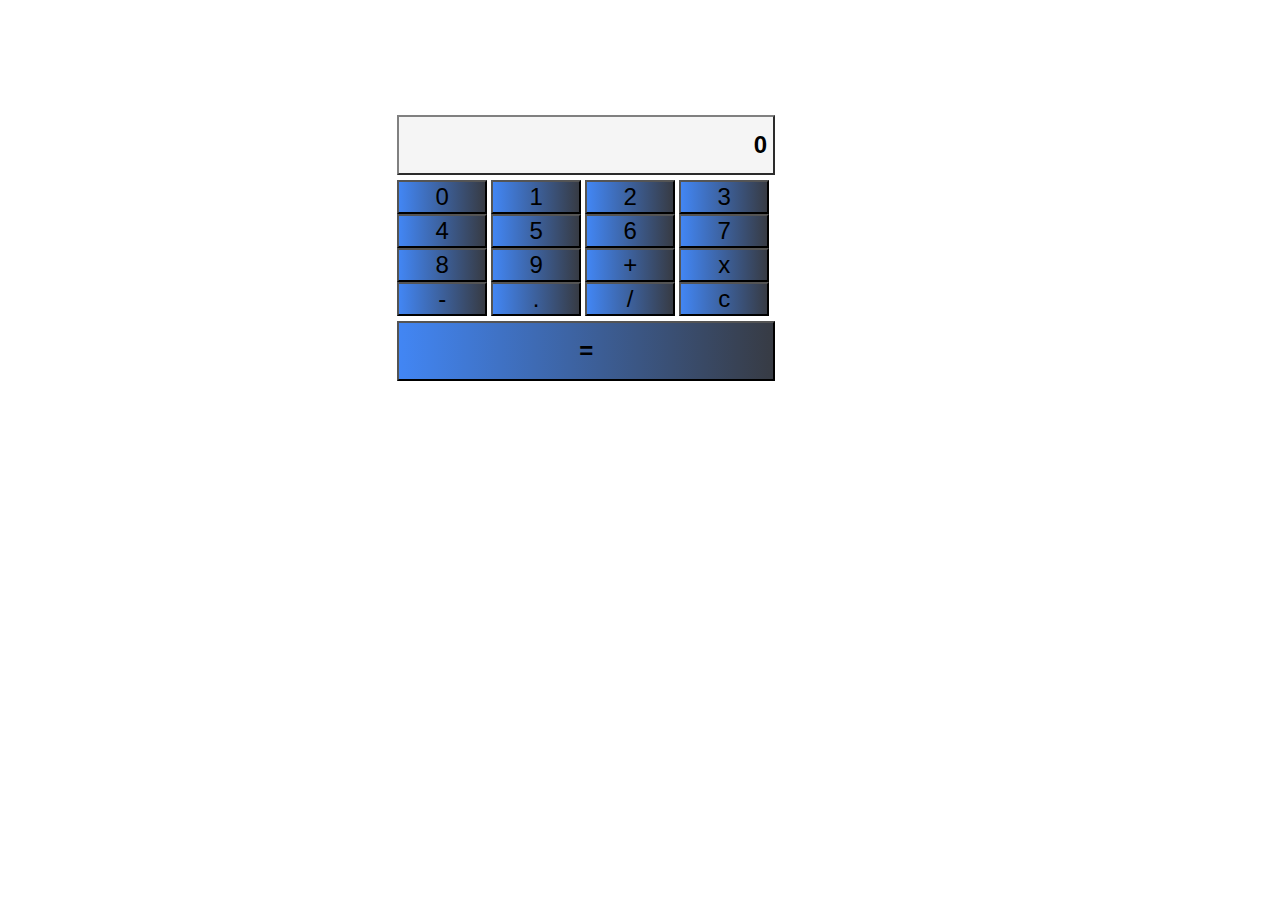
==== calculator.html @ ee38e336 "calculator version 2, script inside html file" ====
<!DOCTYPE html>
<head>
  <title>calculator</title>
  <style>
    .calculator{
        width: 450px;
        height: 400px;
        padding: 10px;
        margin-left: 30%;
        margin-top:100px;
        
    }

    
    button{
        font-size: 1.5em;
        width: 20%;
        background: -webkit-linear-gradient(to right, #4286f4, #373B44);
        background: linear-gradient(to right, #4286f4, #373B44);
    }
    #display,#sum{
        width: 378px;
        height: 60px;
        margin: 5px 0 5px 0; 
        text-align: right;
        font-weight: bold;
        color: black;
         
    }
    
  </style>
  
</head>
<body>
    <div class="calculator">
        <button id='display' disabled style="background:whitesmoke;border-color:gray;"></button>
        <button class="number" onclick="inputDigit(0)">0</button>
        <button class="number" onclick="inputDigit(1)">1</button>
        <button class="number" onclick="inputDigit(2)">2</button>
        <button class="number" onclick="inputDigit(3)">3</button>
        <button class="number" onclick="inputDigit(4)">4</button>
        <button class="number" onclick="inputDigit(5)">5</button>
        <button class="number" onclick="inputDigit(6)">6</button>
        <button class="number" onclick="inputDigit(7)">7</button>
        <button class="number" onclick="inputDigit(8)">8</button>
        <button class="number" onclick="inputDigit(9)">9</button>
        <button class="operator" onclick="inputOperation('+')">+</button>
        <button class="operator" onclick="inputOperation('*')">x</button>
        <button class="operator" onclick="inputOperation('-')">-</button>
        <button id="decidemal" onclick="">.</button>
        <button class="operator" onclick="inputOperation('/')">/</button>
        <button id="clear" onclick="resetAll()">c</button>
        <button id="sum" onclick="('')" style="text-align:center;"> = </button>    
    </div> 
<script>
    var inputVal = '';
    var total = '0';
    var currentOperation = '+';
    refreshDisplay();
    
    function inputDigit(num) {
        inputVal += num;
        refreshDisplay(); 
    
    }
                                                                                  
    function inputOperation(operation) {
        if (inputVal.length > 0) {
        updateTotal();
        clearInput();
        currentOperation = operation;
        refreshDisplay();
        }
    }

    function updateTotal () {
        switch (currentOperation){
            case '+':
                var temp = parseFloat(total) + parseFloat(inputVal);
                total = temp.toString();
                break;
            case '-':
                var temp = parseFloat(total) - parseFloat(inputVal);
                total = temp.toString();
                break;
            case '*':
                var temp = parseFloat(total) * parseFloat(inputVal);
                total = temp.toString();
                break;
            case '/':
                var temp = parseFloat(total) / parseFloat(inputVal);
                total = temp.toString();
                break;
        } 
    }

    function clearInput() {
        inputVal = '';
    }

    function refreshDisplay() {
        if (inputVal.length > 0) {
            document.getElementById('display').innerHTML = inputVal;    
        } else {
            document.getElementById('display').innerHTML = total;
        }
    }

    function resetAll() {
        document.getElementById('clear',location.reload())
    }

    
</script>
</body>
</html>
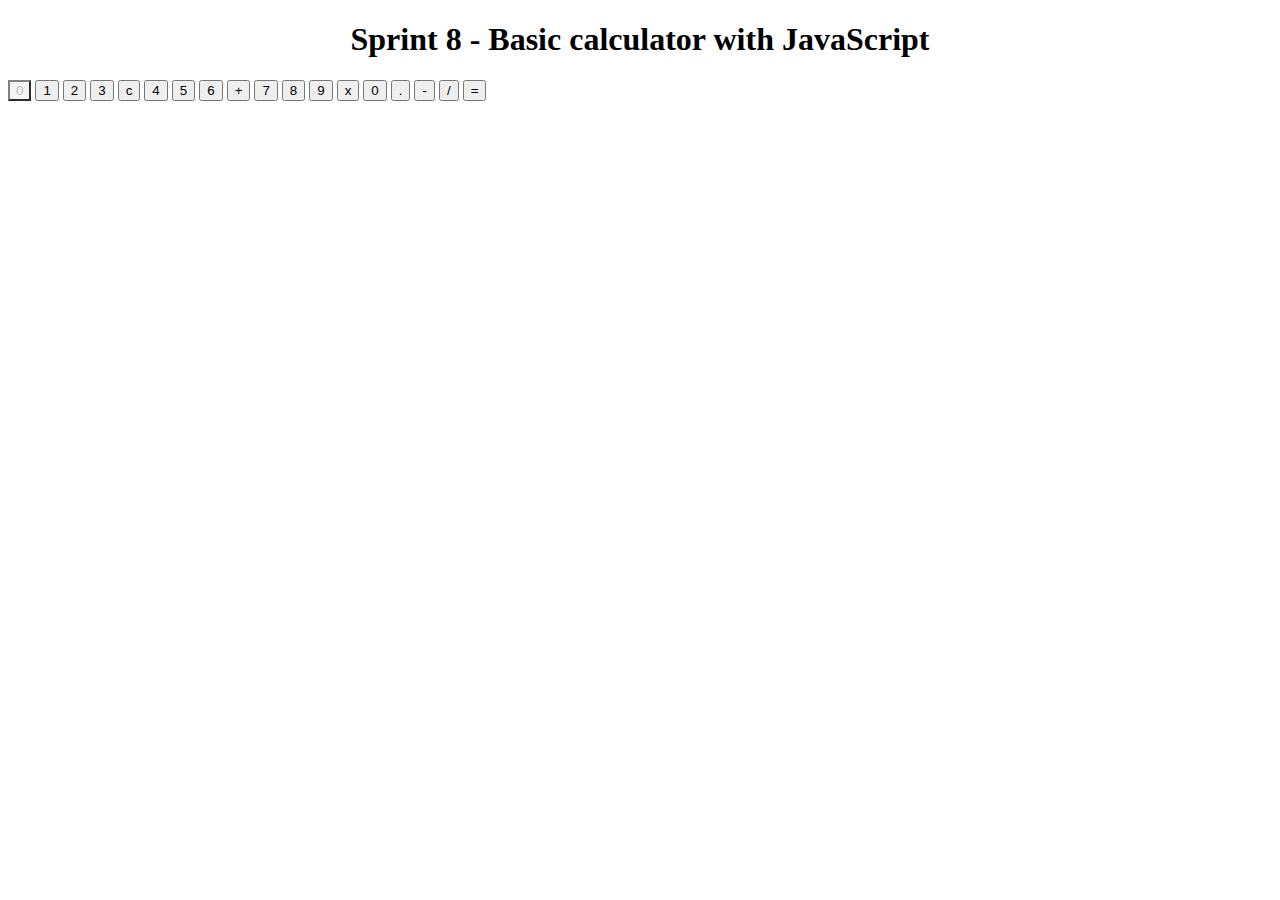
==== commit 1e4d4bff: "removed style to separate file" ====
--- a/calculator.html
+++ b/calculator.html
@@ -1,116 +1,106 @@
 <!DOCTYPE html>
 <head>
+  <meta charset="utf-8">
   <title>calculator</title>
-  <style>
-    .calculator{
-        width: 450px;
-        height: 400px;
-        padding: 10px;
-        margin-left: 30%;
-        margin-top:100px;
-        
-    }
-
-    
-    button{
-        font-size: 1.5em;
-        width: 20%;
-        background: -webkit-linear-gradient(to right, #4286f4, #373B44);
-        background: linear-gradient(to right, #4286f4, #373B44);
-    }
-    #display,#sum{
-        width: 378px;
-        height: 60px;
-        margin: 5px 0 5px 0; 
-        text-align: right;
-        font-weight: bold;
-        color: black;
-         
-    }
-    
-  </style>
-  
 </head>
 <body>
+    <h1 style="text-align:center;">Sprint 8 - Basic calculator with JavaScript</h1>
     <div class="calculator">
         <button id='display' disabled style="background:whitesmoke;border-color:gray;"></button>
-        <button class="number" onclick="inputDigit(0)">0</button>
         <button class="number" onclick="inputDigit(1)">1</button>
         <button class="number" onclick="inputDigit(2)">2</button>
         <button class="number" onclick="inputDigit(3)">3</button>
+        <button id="clear" onclick="resetAll()">c</button>
         <button class="number" onclick="inputDigit(4)">4</button>
         <button class="number" onclick="inputDigit(5)">5</button>
         <button class="number" onclick="inputDigit(6)">6</button>
+        <button class="operator" onclick="inputOperation('+')">+</button>
         <button class="number" onclick="inputDigit(7)">7</button>
         <button class="number" onclick="inputDigit(8)">8</button>
-        <button class="number" onclick="inputDigit(9)">9</button>
-        <button class="operator" onclick="inputOperation('+')">+</button>
+        <button class="number" onclick="inputDigit(9)">9</button>  
         <button class="operator" onclick="inputOperation('*')">x</button>
+        <button class="number" onclick="inputDigit(0)">0</button>
+        <button id="decimal" onclick="inputDigit('.')">.</button>
         <button class="operator" onclick="inputOperation('-')">-</button>
-        <button id="decidemal" onclick="">.</button>
         <button class="operator" onclick="inputOperation('/')">/</button>
-        <button id="clear" onclick="resetAll()">c</button>
-        <button id="sum" onclick="('')" style="text-align:center;"> = </button>    
+        <button id="sum" onclick="equal()" style="text-align:center;"> = </button>    
     </div> 
-<script>
-    var inputVal = '';
-    var total = '0';
-    var currentOperation = '+';
-    refreshDisplay();
-    
-    function inputDigit(num) {
-        inputVal += num;
-        refreshDisplay(); 
-    
-    }
-                                                                                  
-    function inputOperation(operation) {
-        if (inputVal.length > 0) {
-        updateTotal();
-        clearInput();
-        currentOperation = operation;
+    <script>
+
+        var inputVal = '';
+        var total = '0';
+        var currentOperation = '+';
         refreshDisplay();
+        
+        function inputDigit(num) {
+            inputVal += num;
+            var decimalPoint = function (){
+                if(num === "decimal") {
+                inputVal = inputVal + '.'
+                }
+            }
+            refreshDisplay(); 
         }
-    }
+                                                                                    
+        function inputOperation(operation) {
+            if (inputVal.length > 0 && currentOperation !== "") {
+            updateTotal();
+            clearInput();
+            currentOperation = operation;
+            refreshDisplay();
+            }
+        }
 
-    function updateTotal () {
-        switch (currentOperation){
-            case '+':
-                var temp = parseFloat(total) + parseFloat(inputVal);
-                total = temp.toString();
-                break;
-            case '-':
-                var temp = parseFloat(total) - parseFloat(inputVal);
-                total = temp.toString();
-                break;
-            case '*':
-                var temp = parseFloat(total) * parseFloat(inputVal);
-                total = temp.toString();
-                break;
-            case '/':
-                var temp = parseFloat(total) / parseFloat(inputVal);
-                total = temp.toString();
-                break;
-        } 
-    }
+        function updateTotal () {
+            switch (currentOperation){
+                case '+':
+                    var temp = parseFloat(total) + parseFloat(inputVal);
+                    total = temp.toString();
+                    break;
+                case '-':
+                    var temp = parseFloat(total) - parseFloat(inputVal);
+                    total = temp.toString();
+                    break;
+                case '*':
+                    var temp = parseFloat(total) * parseFloat(inputVal);
+                    total = temp.toString();
+                    break;
+                case '/':
+                    var temp = parseFloat(total) / parseFloat(inputVal);
+                    total = temp.toString();
+                    break;
+            } 
 
-    function clearInput() {
-        inputVal = '';
-    }
+        }
 
-    function refreshDisplay() {
-        if (inputVal.length > 0) {
-            document.getElementById('display').innerHTML = inputVal;    
-        } else {
-            document.getElementById('display').innerHTML = total;
+        function equal() {
+            if(inputVal.length > 0) {
+                updateTotal();
+                clearInput();
+                currentOperation = '';
+                refreshDisplay();
+            }
+
         }
-    }
 
-    function resetAll() {
-        document.getElementById('clear',location.reload())
-    }
+        function clearInput() {
+            inputVal = '';
+        }
 
-    
-</script>
+        function refreshDisplay() {
+            if (inputVal.length > 0) {
+                document.getElementById('display').innerHTML = inputVal;    
+            } else {
+                document.getElementById('display').innerHTML = total;
+            }
+        }
+
+        function resetAll() {
+            inputVal='';
+            total='0';
+            currentOperation = '+';
+            refreshDisplay();
+        }
+    </script>
 </body>
 </html>
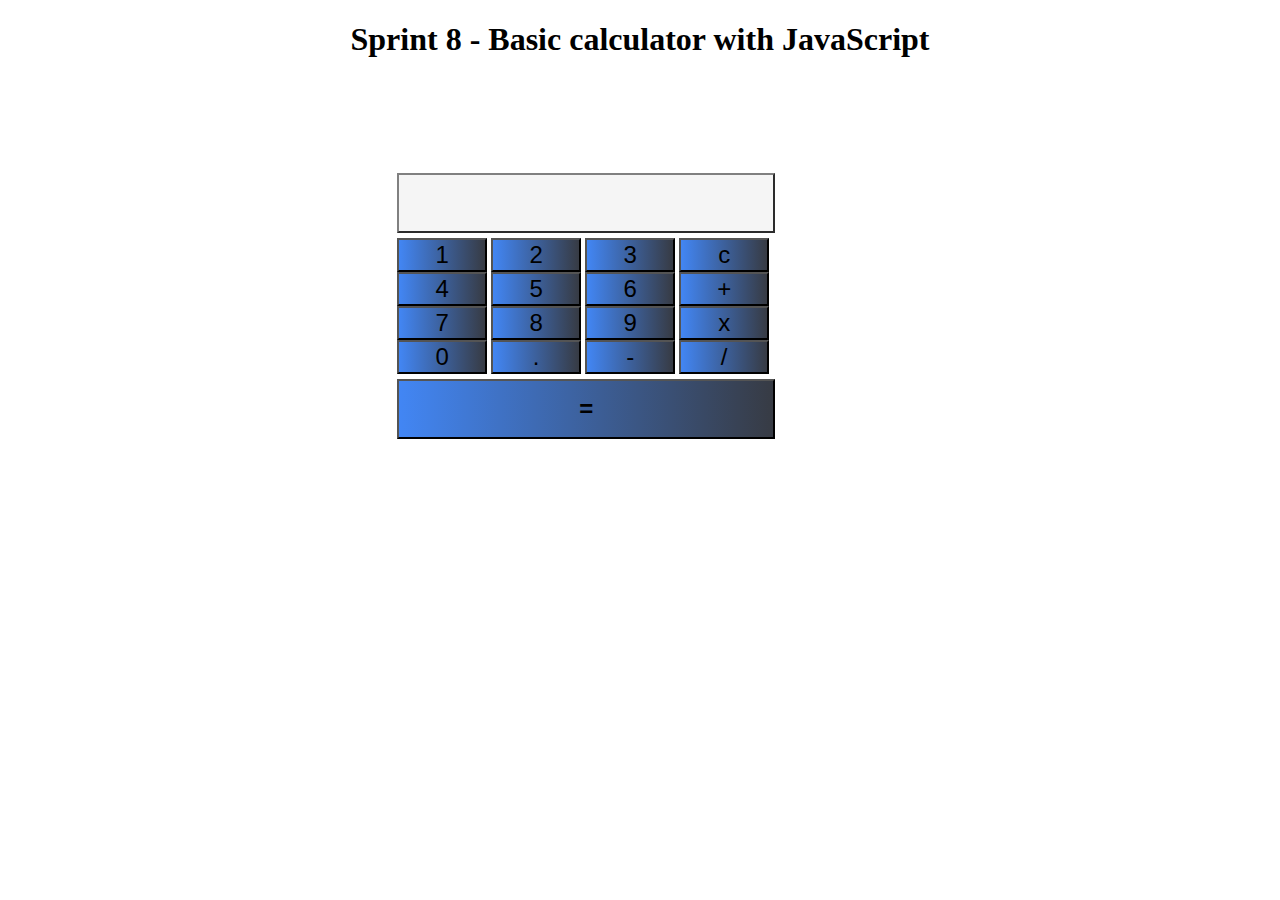
==== commit 87b7befd: "linked js file to calculator.html file" ====
--- a/calculator.html
+++ b/calculator.html
@@ -1,106 +1,31 @@
 <!DOCTYPE html>
-<head>
-  <meta charset="utf-8">
-  <title>calculator</title>
-</head>
-<body>
-    <h1 style="text-align:center;">Sprint 8 - Basic calculator with JavaScript</h1>
-    <div class="calculator">
-        <button id='display' disabled style="background:whitesmoke;border-color:gray;"></button>
-        <button class="number" onclick="inputDigit(1)">1</button>
-        <button class="number" onclick="inputDigit(2)">2</button>
-        <button class="number" onclick="inputDigit(3)">3</button>
-        <button id="clear" onclick="resetAll()">c</button>
-        <button class="number" onclick="inputDigit(4)">4</button>
-        <button class="number" onclick="inputDigit(5)">5</button>
-        <button class="number" onclick="inputDigit(6)">6</button>
-        <button class="operator" onclick="inputOperation('+')">+</button>
-        <button class="number" onclick="inputDigit(7)">7</button>
-        <button class="number" onclick="inputDigit(8)">8</button>
-        <button class="number" onclick="inputDigit(9)">9</button>  
-        <button class="operator" onclick="inputOperation('*')">x</button>
-        <button class="number" onclick="inputDigit(0)">0</button>
-        <button id="decimal" onclick="inputDigit('.')">.</button>
-        <button class="operator" onclick="inputOperation('-')">-</button>
-        <button class="operator" onclick="inputOperation('/')">/</button>
-        <button id="sum" onclick="equal()" style="text-align:center;"> = </button>    
-    </div> 
-    <script>
-
-        var inputVal = '';
-        var total = '0';
-        var currentOperation = '+';
-        refreshDisplay();
-        
-        function inputDigit(num) {
-            inputVal += num;
-            var decimalPoint = function (){
-                if(num === "decimal") {
-                inputVal = inputVal + '.'
-                }
-            }
-            refreshDisplay(); 
-        }
-                                                                                    
-        function inputOperation(operation) {
-            if (inputVal.length > 0 && currentOperation !== "") {
-            updateTotal();
-            clearInput();
-            currentOperation = operation;
-            refreshDisplay();
-            }
-        }
-
-        function updateTotal () {
-            switch (currentOperation){
-                case '+':
-                    var temp = parseFloat(total) + parseFloat(inputVal);
-                    total = temp.toString();
-                    break;
-                case '-':
-                    var temp = parseFloat(total) - parseFloat(inputVal);
-                    total = temp.toString();
-                    break;
-                case '*':
-                    var temp = parseFloat(total) * parseFloat(inputVal);
-                    total = temp.toString();
-                    break;
-                case '/':
-                    var temp = parseFloat(total) / parseFloat(inputVal);
-                    total = temp.toString();
-                    break;
-            } 
-
-        }
-
-        function equal() {
-            if(inputVal.length > 0) {
-                updateTotal();
-                clearInput();
-                currentOperation = '';
-                refreshDisplay();
-            }
-
-        }
-
-        function clearInput() {
-            inputVal = '';
-        }
-
-        function refreshDisplay() {
-            if (inputVal.length > 0) {
-                document.getElementById('display').innerHTML = inputVal;    
-            } else {
-                document.getElementById('display').innerHTML = total;
-            }
-        }
-
-        function resetAll() {
-            inputVal='';
-            total='0';
-            currentOperation = '+';
-            refreshDisplay();
-        }
-    </script>
-</body>
+    <head>
+    <meta charset="utf-8">
+    <title>calculator</title>
+    <link rel="stylesheet" type="text/css" href="main.css">
+    <script src="cal-version2.js"></script>
+    </head>
+    <body>
+        <h1 style="text-align:center;">Sprint 8 - Basic calculator with JavaScript</h1>
+        <div class="calculator">
+            <button id='display' disabled style="background:whitesmoke;border-color:gray;"></button>
+            <button class="number" onclick="inputDigit(1)">1</button>
+            <button class="number" onclick="inputDigit(2)">2</button>
+            <button class="number" onclick="inputDigit(3)">3</button>
+            <button id="clear" onclick="resetAll()">c</button>
+            <button class="number" onclick="inputDigit(4)">4</button>
+            <button class="number" onclick="inputDigit(5)">5</button>
+            <button class="number" onclick="inputDigit(6)">6</button>
+            <button class="operator" onclick="inputOperation('+')">+</button>
+            <button class="number" onclick="inputDigit(7)">7</button>
+            <button class="number" onclick="inputDigit(8)">8</button>
+            <button class="number" onclick="inputDigit(9)">9</button>  
+            <button class="operator" onclick="inputOperation('*')">x</button>
+            <button class="number" onclick="inputDigit(0)">0</button>
+            <button id="decimal" onclick="inputDigit('.')">.</button>
+            <button class="operator" onclick="inputOperation('-')">-</button>
+            <button class="operator" onclick="inputOperation('/')">/</button>
+            <button id="sum" onclick="equal()" style="text-align:center;"> = </button>    
+        </div> 
+    </body>
 </html>
--- a/main.css
+++ b/main.css
@@ -0,0 +1,26 @@
+
+.calculator{
+    width: 450px;
+    height: 400px;
+    padding: 10px;
+    margin-left: 30%;
+    margin-top:100px;
+    
+}
+
+button{
+    font-size: 1.5em;
+    width: 20%;
+    background: -webkit-linear-gradient(to right, #4286f4, #373B44);
+    background: linear-gradient(to right, #4286f4, #373B44);
+}
+
+#display,#sum{
+    width: 378px;
+    height: 60px;
+    margin: 5px 0 5px 0; 
+    text-align: right;
+    font-weight: bold;
+    color: black; 
+}
+
